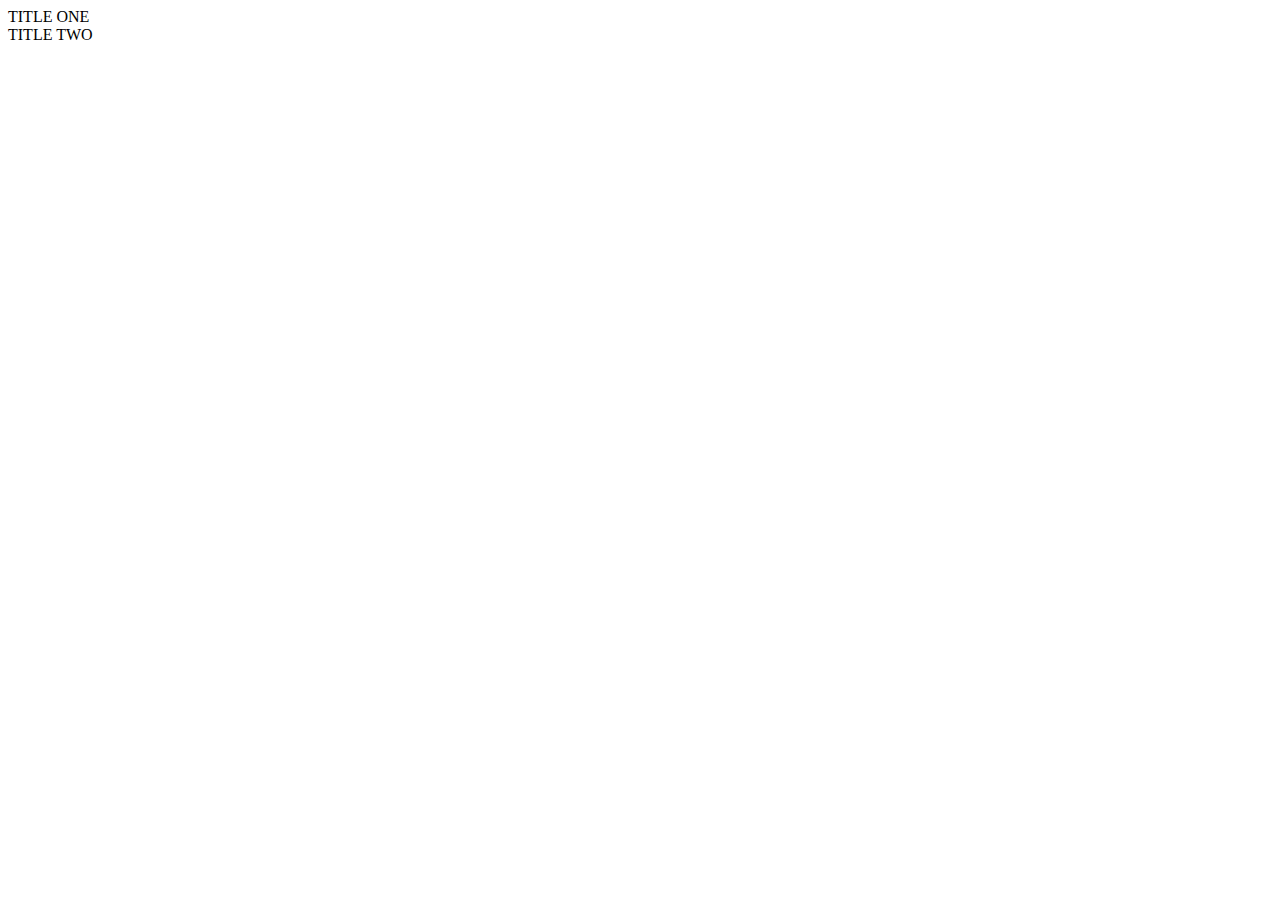
==== Samurai/Day 14/index.html @ 77081c48 "Folders reorganised" ====
<!DOCTYPE html>
<html lang="en">
<head>
    <meta charset="UTF-8">
    <meta name="viewport" content="width=device-width, initial-scale=1.0">
    <title>Transition</title>
</head>
<style>

</style>
<body>
    <section class="s1">
        <div>TITLE ONE</div>
    </section>
    <section class="s2">
        <div>TITLE TWO</div>
    </section>                   
</body>
</html>
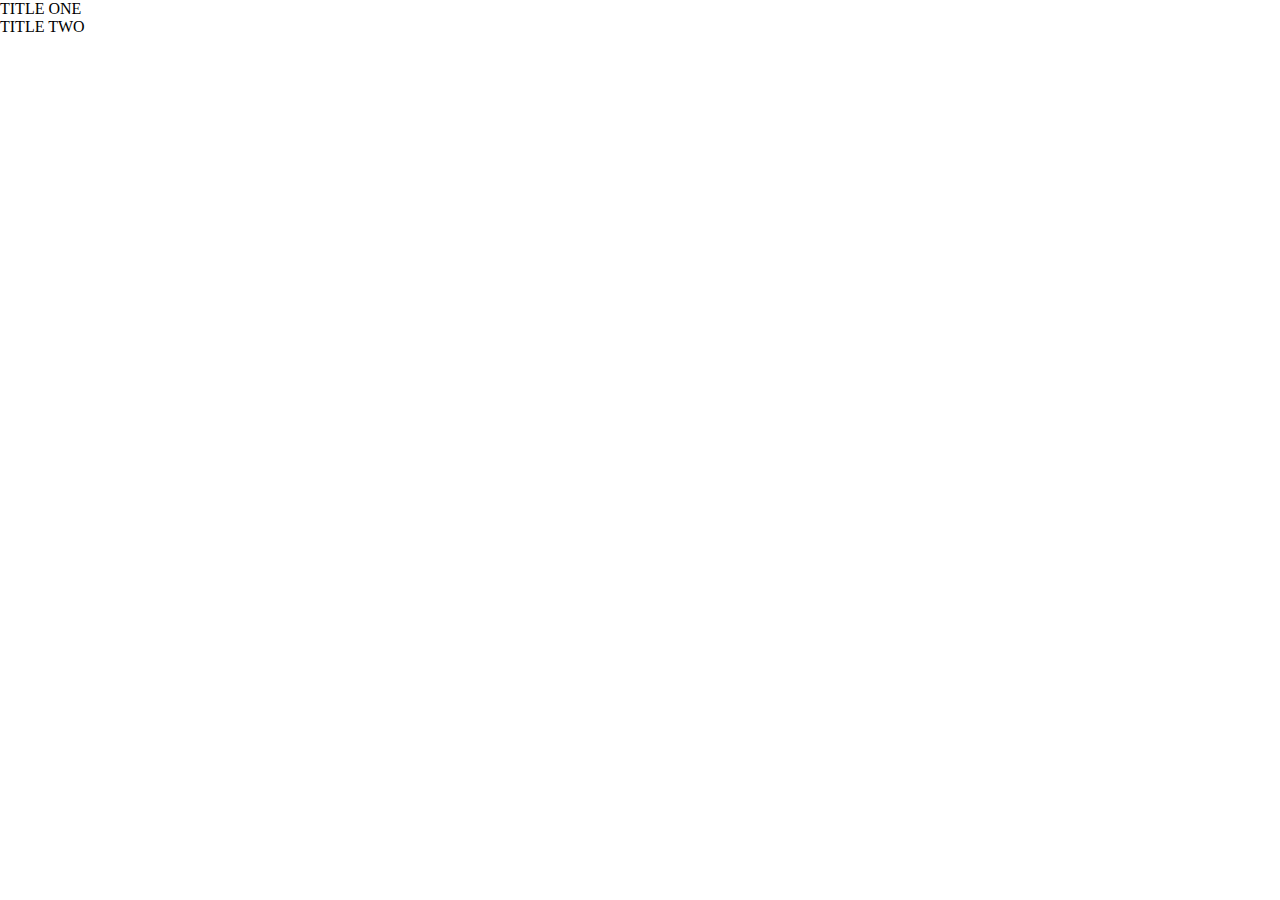
==== commit 71efa4cf: "A basic CSS reset" ====
--- a/Samurai/Day 14/index.html
+++ b/Samurai/Day 14/index.html
@@ -1,19 +1,24 @@
 <!DOCTYPE html>
 <html lang="en">
-<head>
-    <meta charset="UTF-8">
-    <meta name="viewport" content="width=device-width, initial-scale=1.0">
+  <head>
+    <meta charset="UTF-8" />
+    <meta name="viewport" content="width=device-width, initial-scale=1.0" />
     <title>Transition</title>
-</head>
-<style>
+  </head>
+  <style>
 
-</style>
-<body>
+    /*A basic CSS reset */
+    * {
+        margin: 0;
+        padding: 0;
+    }
+  </style>
+  <body>
     <section class="s1">
-        <div>TITLE ONE</div>
+      <div>TITLE ONE</div>
     </section>
     <section class="s2">
-        <div>TITLE TWO</div>
-    </section>                   
-</body>
-</html>+      <div>TITLE TWO</div>
+    </section>
+  </body>
+</html>
